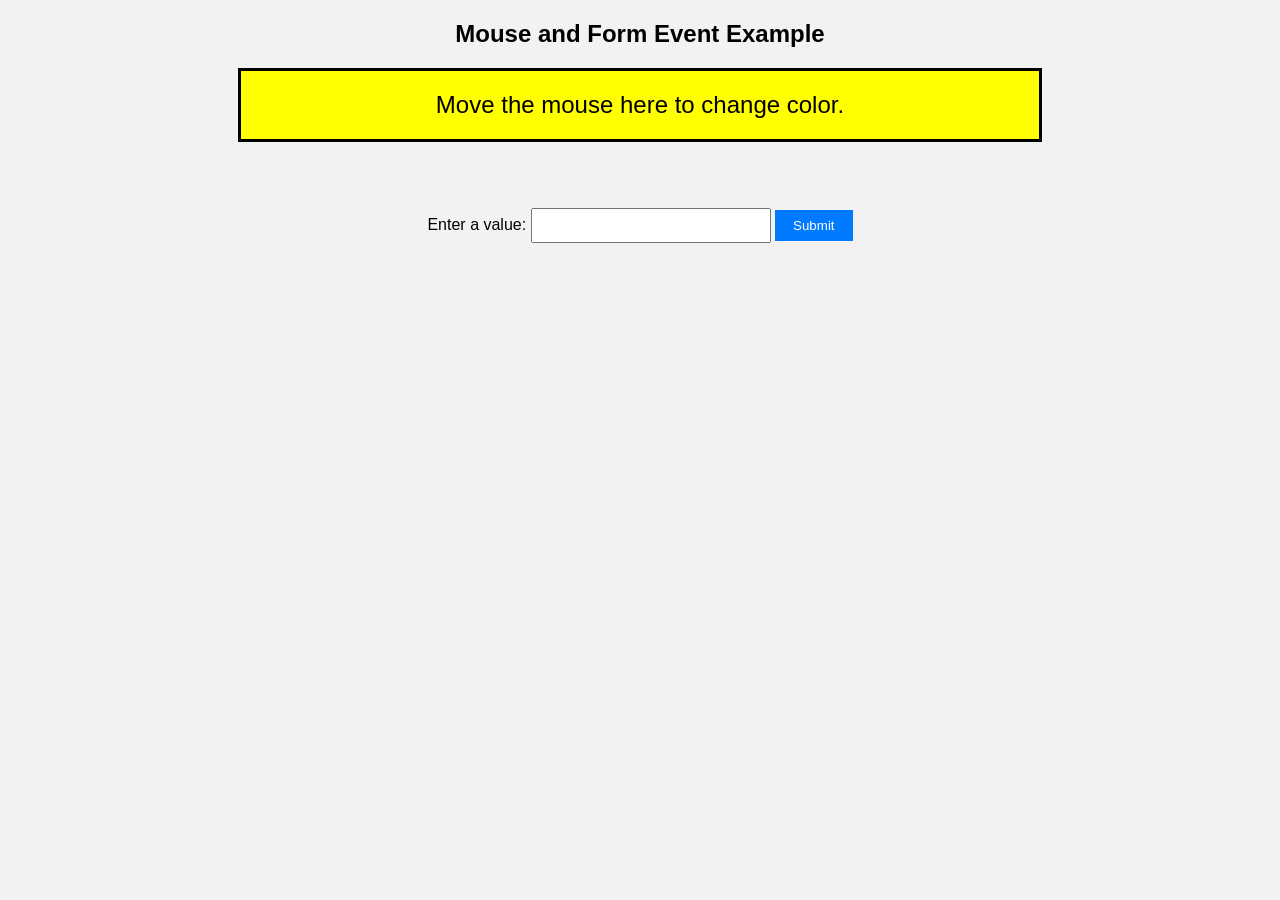
==== index.html @ c6974d54 "Add files via upload" ====
<!DOCTYPE html>
<html>
<head>
<title>Mouse and Form Event Handling</title>

<style>
body{
    text-align:center;
    font-family:Arial;
    background:#f2f2f2;
}

#myElement{
    background:yellow;
    border:3px solid black;
    padding:20px;
    width:60%;
    margin:auto;
    font-size:24px;
}

form{
    margin-top:30px;
}

input{
    padding:8px;
    width:220px;
}

button{
    padding:8px 18px;
    background:#007BFF;
    color:white;
    border:none;
    cursor:pointer;
}

button:hover{
    background:#0056b3;
}
</style>

</head>

<body>

<h2>Mouse and Form Event Example</h2>

<div id="myElement"
     onmouseover="handleMouseOver()"
     onmouseout="handleMouseOut()">
Move the mouse here to change color.
</div>

<form onsubmit="handleSubmit(event)">
    <br><br>
    Enter a value:
    <input type="text" id="myInput" required>
    <button type="submit">Submit</button>
</form>

<script src="style.js"></script>

</body>
</html>
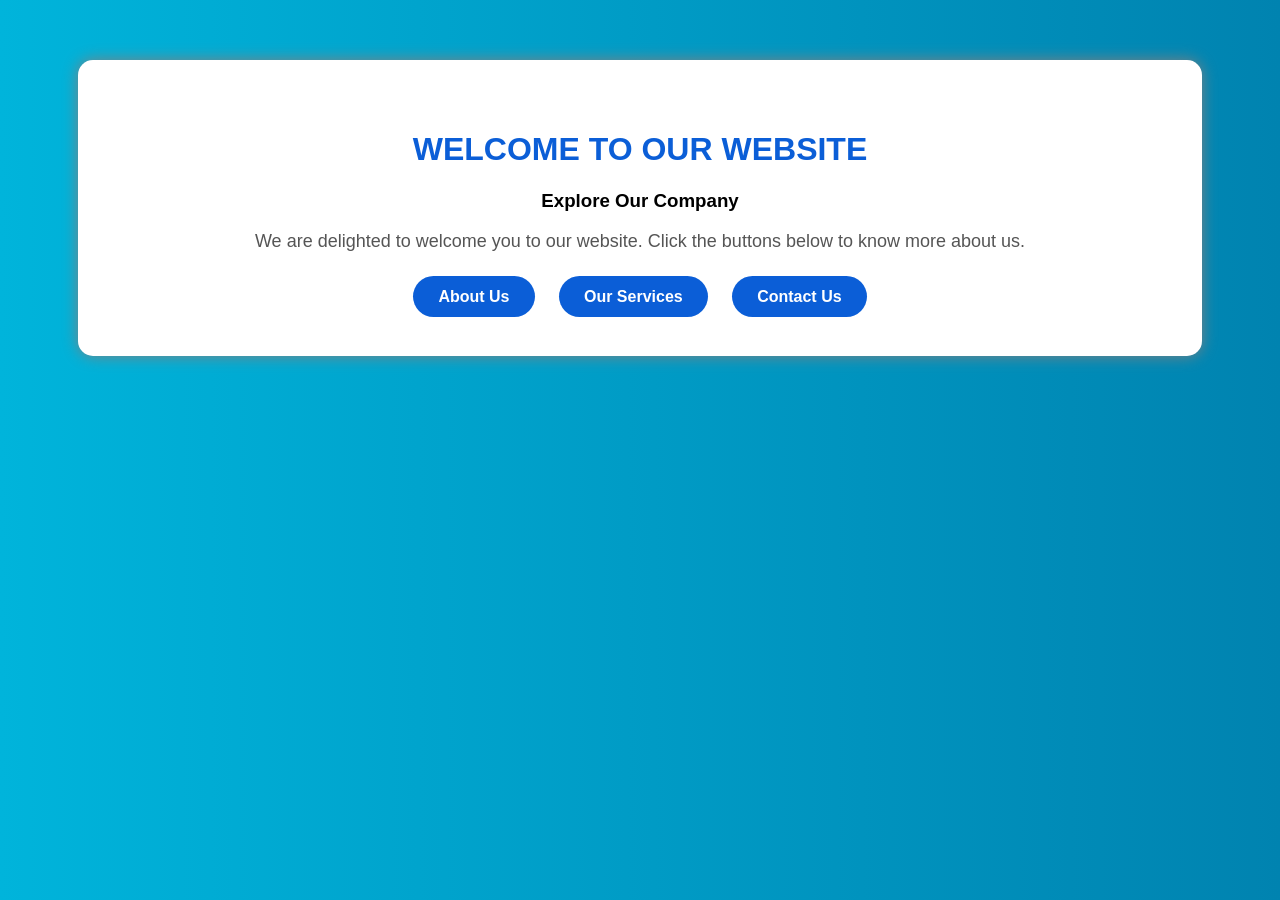
==== commit 4a95bf7c: "Add files via upload" ====
--- a/index.html
+++ b/index.html
@@ -1,66 +1,73 @@
 <!DOCTYPE html>
 <html>
 <head>
-<title>Mouse and Form Event Handling</title>
+<title>Home Page</title>
 
 <style>
+
 body{
-    text-align:center;
-    font-family:Arial;
-    background:#f2f2f2;
+    margin:0;
+    font-family:Arial,sans-serif;
+    background:linear-gradient(to right,#00B4DB,#0083B0);
 }
 
-#myElement{
-    background:yellow;
-    border:3px solid black;
-    padding:20px;
-    width:60%;
-    margin:auto;
-    font-size:24px;
+.container{
+    width:80%;
+    margin:60px auto;
+    background:white;
+    text-align:center;
+    padding:50px;
+    border-radius:15px;
+    box-shadow:0px 0px 15px gray;
 }
 
-form{
-    margin-top:30px;
+h1{
+    color:#0B5ED7;
 }
 
-input{
-    padding:8px;
-    width:220px;
+p{
+    font-size:18px;
+    color:#555;
 }
 
-button{
-    padding:8px 18px;
-    background:#007BFF;
+a{
+    text-decoration:none;
+    background:#0B5ED7;
     color:white;
-    border:none;
-    cursor:pointer;
+    padding:12px 25px;
+    margin:10px;
+    border-radius:30px;
+    font-weight:bold;
 }
 
-button:hover{
-    background:#0056b3;
+a:hover{
+    background:#198754;
 }
+
 </style>
 
 </head>
 
 <body>
 
-<h2>Mouse and Form Event Example</h2>
+<div class="container">
 
-<div id="myElement"
-     onmouseover="handleMouseOver()"
-     onmouseout="handleMouseOut()">
-Move the mouse here to change color.
+<h1>WELCOME TO OUR WEBSITE</h1>
+
+<h3>Explore Our Company</h3>
+
+<p>
+We are delighted to welcome you to our website.
+Click the buttons below to know more about us.
+</p>
+
+<br>
+
+<a href="about.html">About Us</a>
+<a href="services.html">Our Services</a>
+<a href="contact.html">Contact Us</a>
+
 </div>
-
-<form onsubmit="handleSubmit(event)">
-    <br><br>
-    Enter a value:
-    <input type="text" id="myInput" required>
-    <button type="submit">Submit</button>
-</form>
-
-<script src="style.js"></script>
 
 </body>
 </html>
